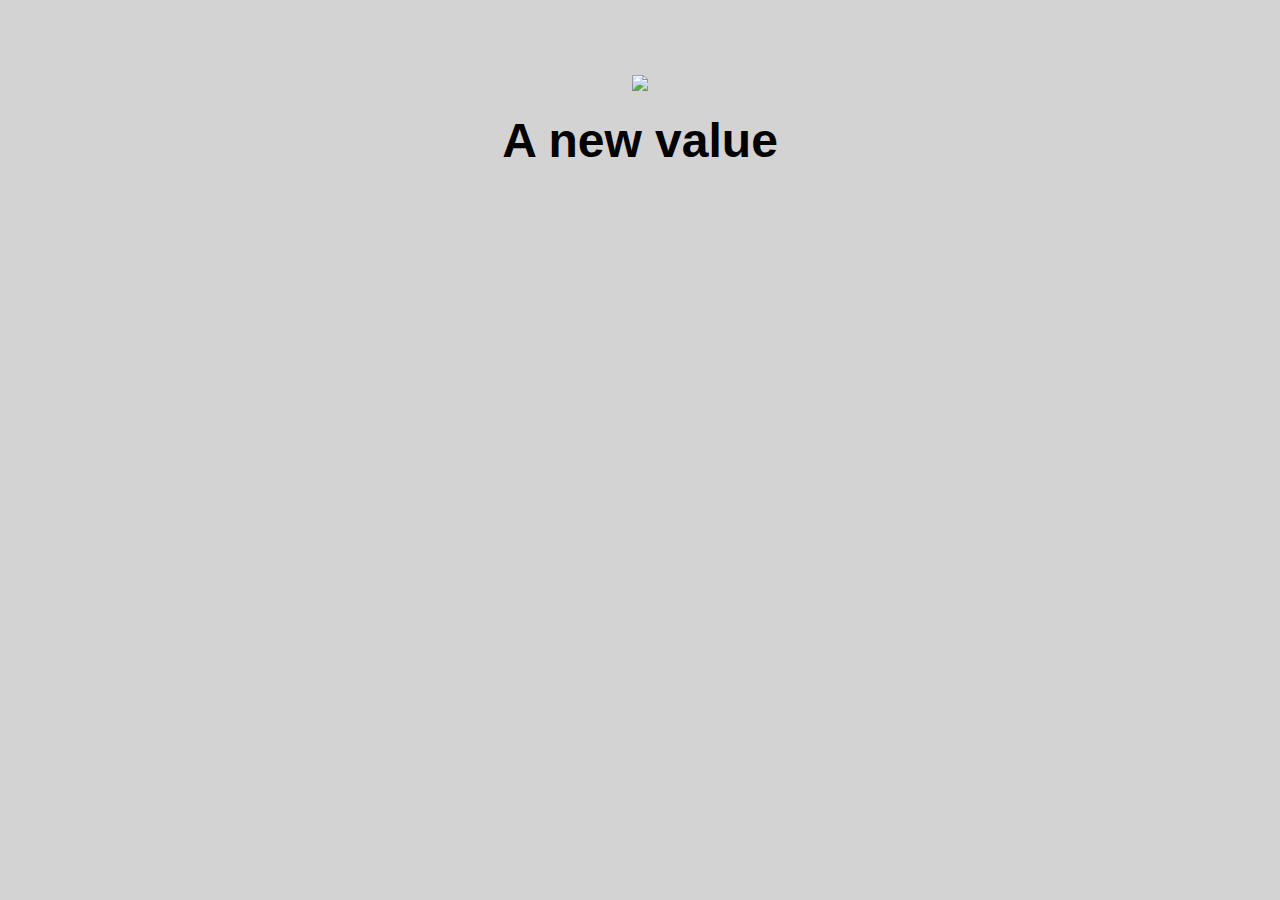
==== ui/index.html @ fe1bf36f "[imad-console] Updates ui/index.html" ====
<!doctype html>
<html>
    <head>
        <link href="/ui/style.css" rel="stylesheet" />
    </head>
    <body>
        <div class="center">
            <img id="madipic" src="/ui/madi.png" class="img-medium"/>
        </div>
        <br>
        <div id="main-text" class="center text-big bold">
            Hola! lets see the page.
	<h1>a new heading</h1>
	This is next commit into git.
        </div>
        <script>
        alert("This is instant");
        </script>
        <script type="text/javascript" src="/ui/main.js">
        </script>
    </body>
</html>
---- ui/style.css ----
body {
    font-family: sans-serif;
    background-color: lightgrey;
    margin-top: 75px;
}

.center {
    text-align: center;
}

.text-big {
    font-size: 300%;
}

.bold {
    font-weight: bold;
}

.img-medium {
    height: 200px;
}

.container {
    max-width: 800px;
    margin: 0 auto;
    color: grey;
    font-family: sans-serif;
    padding-top: 20px;
    padding-left: 20px;
    padding-right: 20px;
}
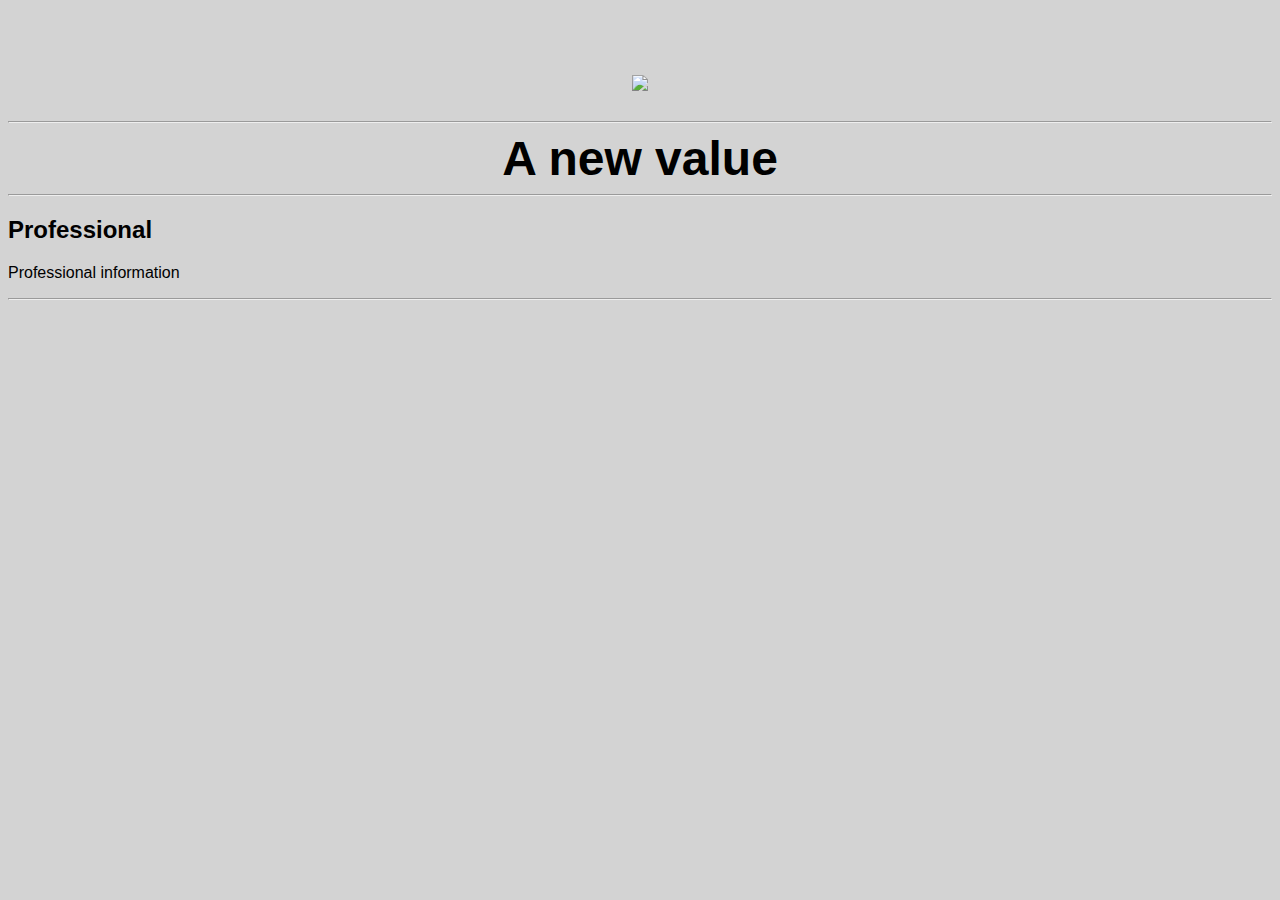
==== commit b7acfbe0: "[imad-console] Updates ui/index.html" ====
--- a/ui/index.html
+++ b/ui/index.html
@@ -5,17 +5,20 @@
     </head>
     <body>
         <div class="center">
-            <img id="madipic" src="/ui/madi.png" class="img-medium"/>
+            <img id='madipic' src="https://cdn.pixabay.com/photo/2017/01/06/19/15/soap-bubble-1958650_960_720.jpg" class="img-medium"/>
         </div>
         <br>
+        <hr/>
         <div id="main-text" class="center text-big bold">
-            Hola! lets see the page.
-	<h1>a new heading</h1>
-	This is next commit into git.
+    	    <h1>Personal</h1>
+    	        <p> Personal information</p>
         </div>
-        <script>
-        alert("This is instant");
-        </script>
+        <hr/>
+        <div>
+            <h2>Professional</h2>
+                <p>Professional information</p>
+        </div>
+        <hr/>
         <script type="text/javascript" src="/ui/main.js">
         </script>
     </body>
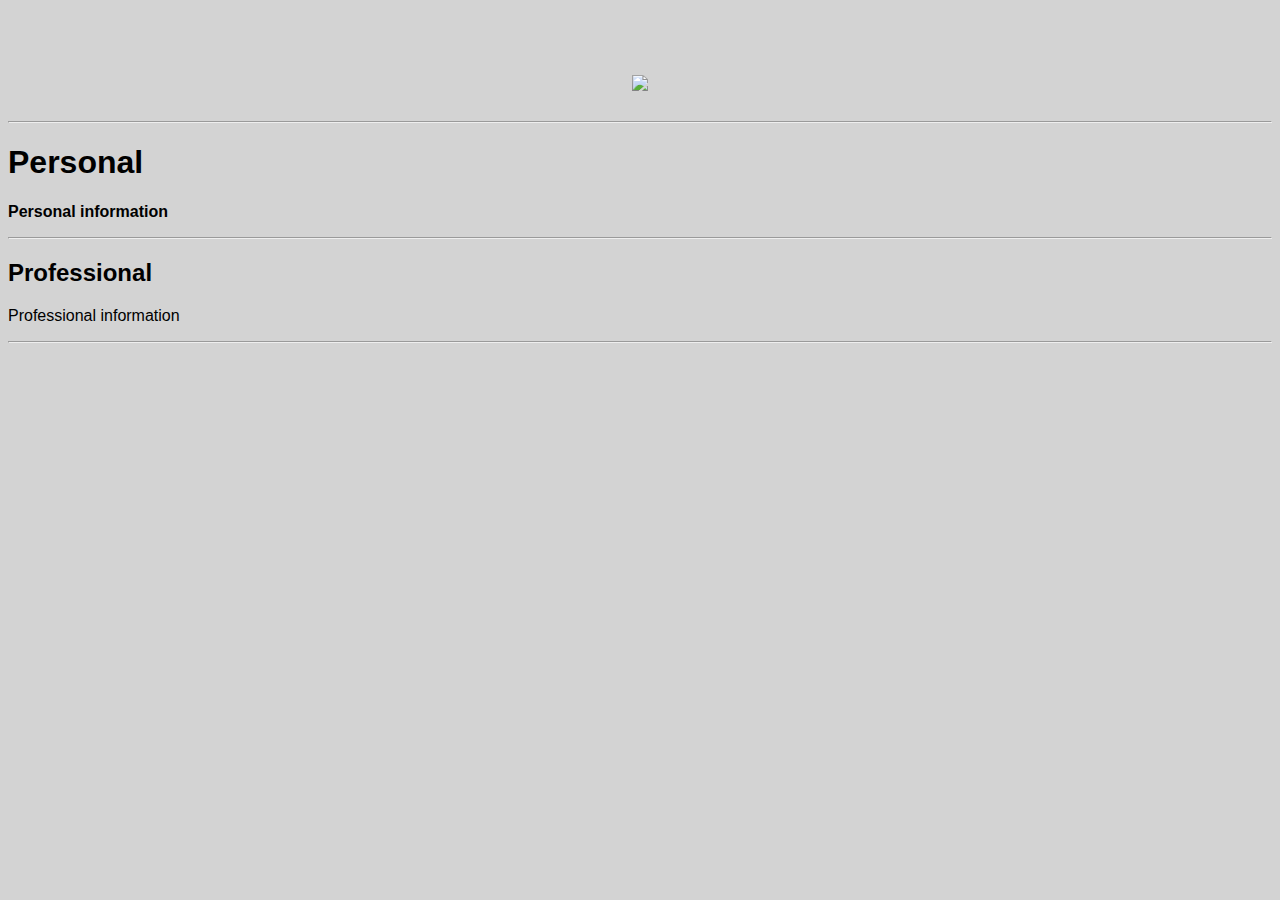
==== commit bde9bb11: "[imad-console] Updates ui/index.html" ====
--- a/ui/index.html
+++ b/ui/index.html
@@ -9,7 +9,7 @@
         </div>
         <br>
         <hr/>
-        <div id="main-text" class="center text-big bold">
+        <div id="main-text" class="text-big bold">
     	    <h1>Personal</h1>
     	        <p> Personal information</p>
         </div>
--- a/ui/style.css
+++ b/ui/style.css
@@ -9,7 +9,7 @@
 }
 
 .text-big {
-    font-size: 300%;
+    font-size: 100%;
 }
 
 .bold {
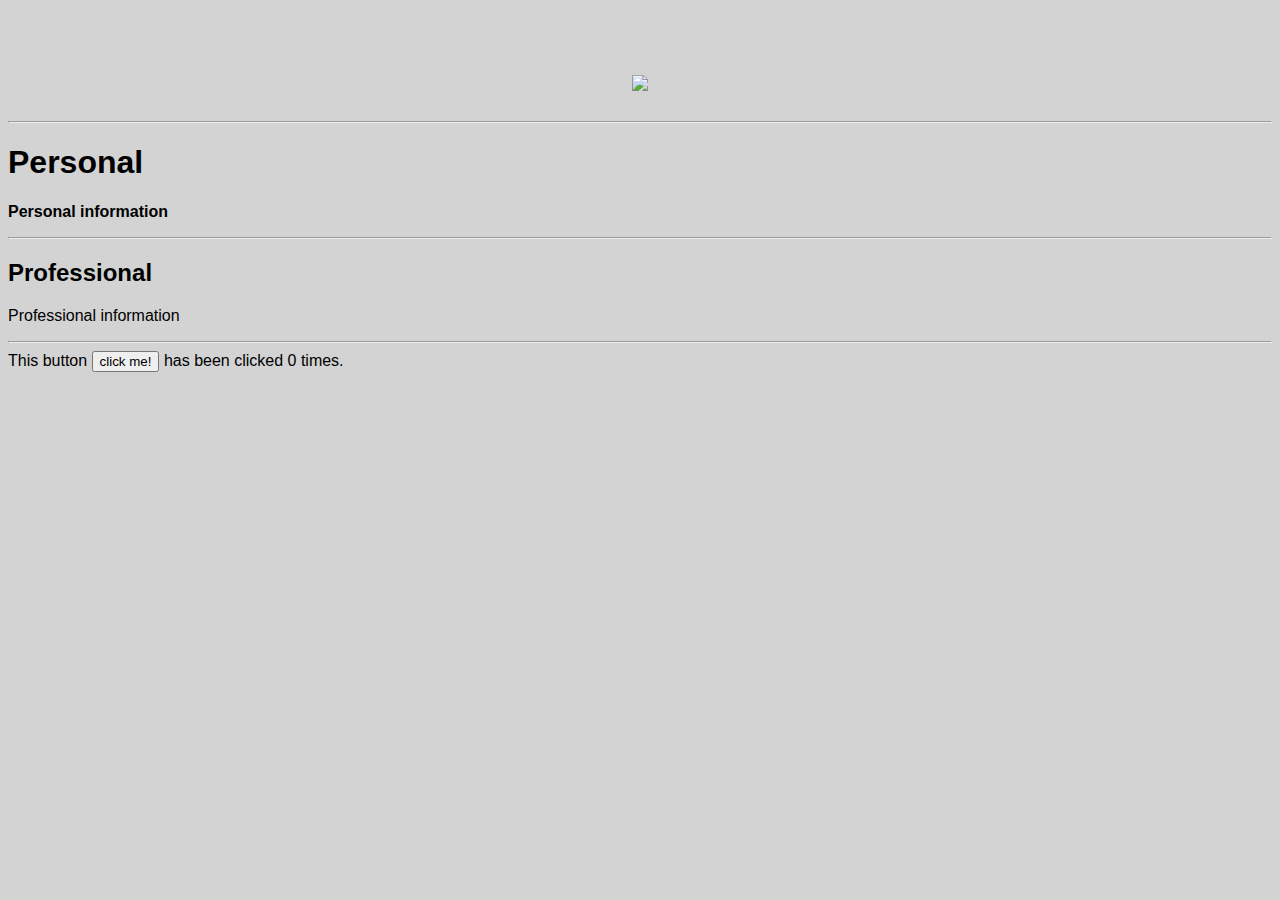
==== commit 0eaf85e1: "[imad-console] Updates ui/index.html" ====
--- a/ui/index.html
+++ b/ui/index.html
@@ -19,6 +19,9 @@
                 <p>Professional information</p>
         </div>
         <hr/>
+        <div id="footer">
+            This button <button id="counter">click me!</button> has been clicked <span id="count">0</span> times.
+        </div>
         <script type="text/javascript" src="/ui/main.js">
         </script>
     </body>
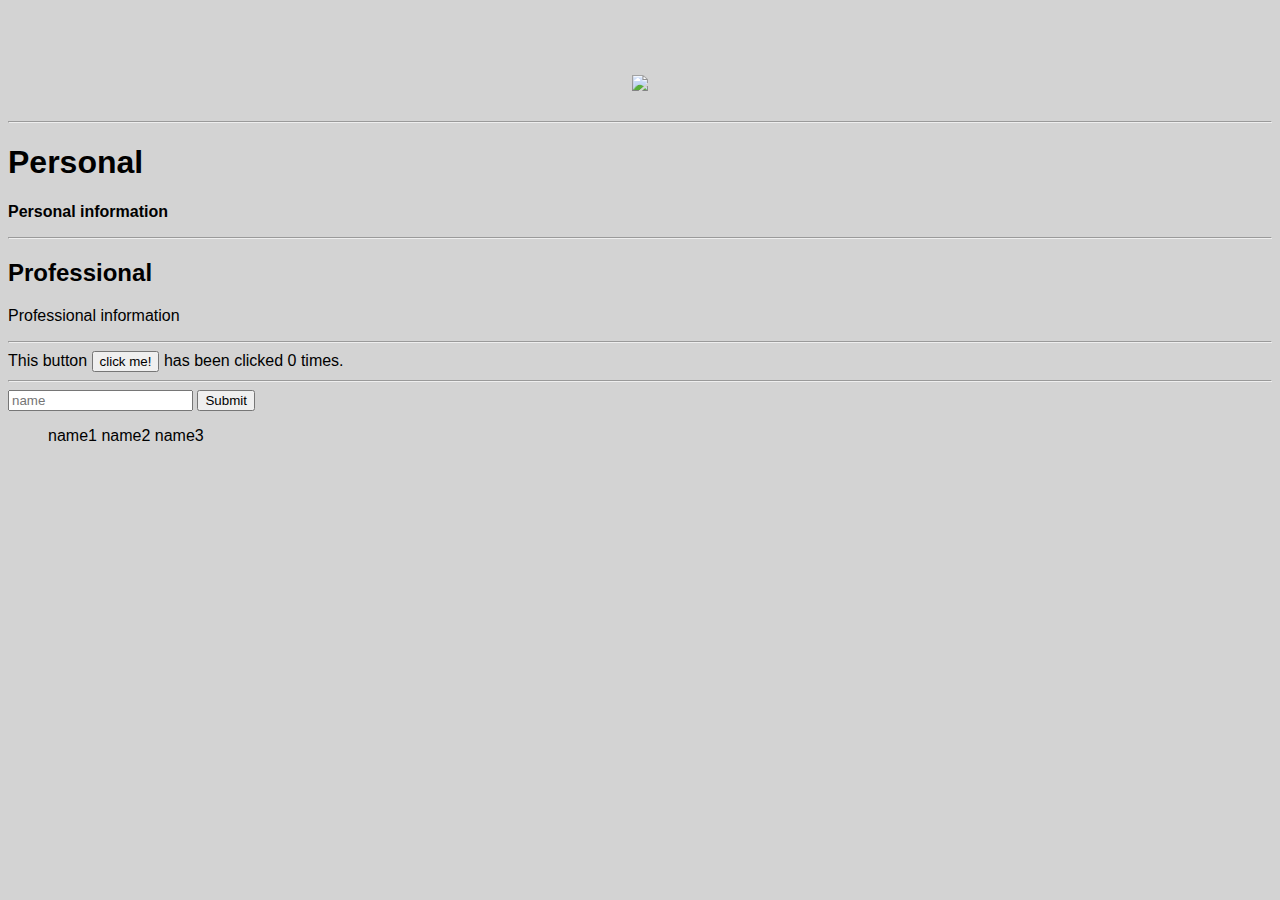
==== commit cabae871: "[imad-console] Updates ui/index.html" ====
--- a/ui/index.html
+++ b/ui/index.html
@@ -21,6 +21,14 @@
         <hr/>
         <div id="footer">
             This button <button id="counter">click me!</button> has been clicked <span id="count">0</span> times.
+            <hr/>
+            <input id="name" type="text" placeholder="name"></input>
+            <input id="submit" type="submit" value="Submit"></input>
+            <ul>
+                <lt>name1</lt>
+                <lt>name2</lt>
+                <lt>name3</lt>
+            </ul>
         </div>
         <script type="text/javascript" src="/ui/main.js">
         </script>
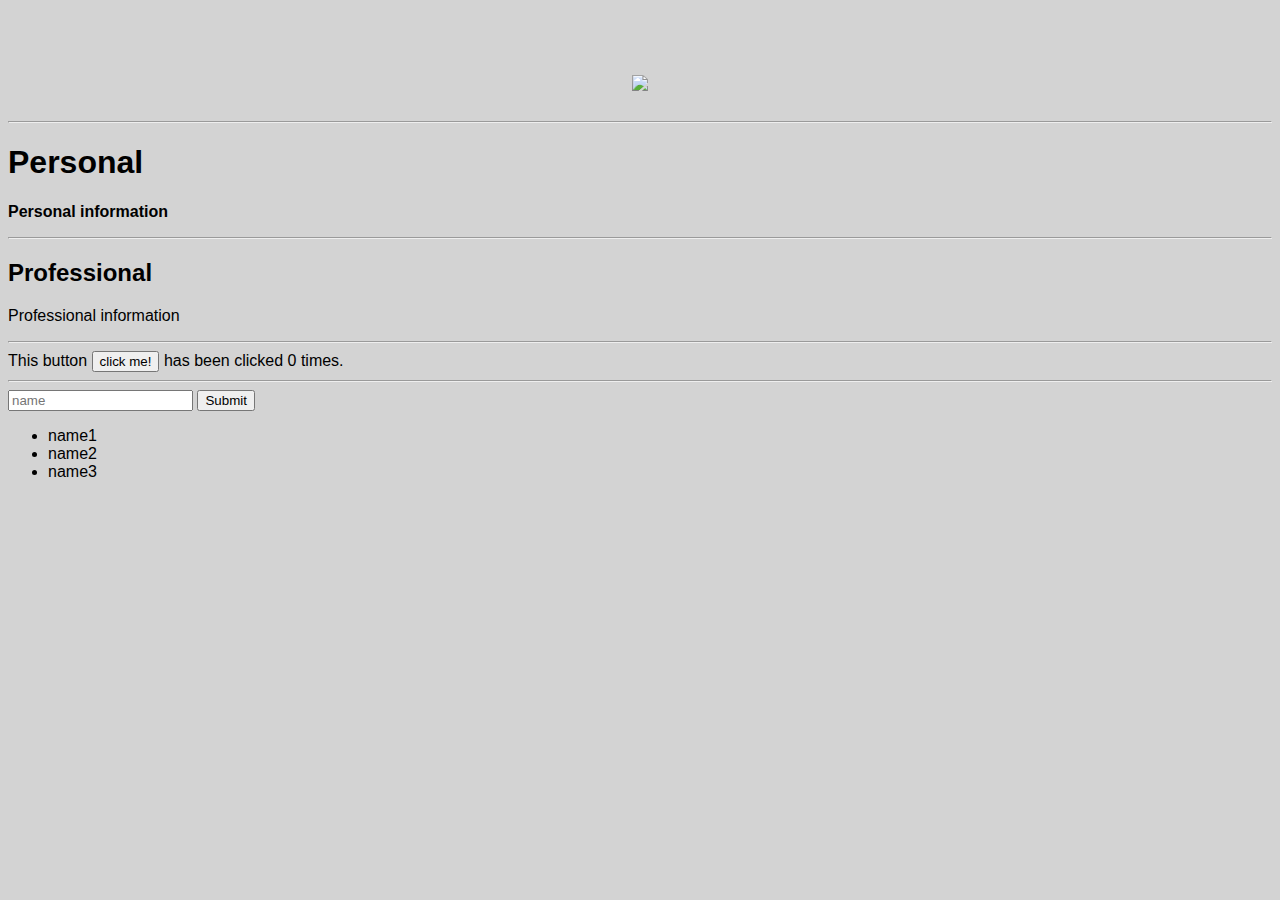
==== commit 7b05d0c3: "[imad-console] Updates ui/index.html" ====
--- a/ui/index.html
+++ b/ui/index.html
@@ -25,9 +25,9 @@
             <input id="name" type="text" placeholder="name"></input>
             <input id="submit" type="submit" value="Submit"></input>
             <ul>
-                <lt>name1</lt>
-                <lt>name2</lt>
-                <lt>name3</lt>
+                <li>name1</li>
+                <li>name2</li>
+                <li>name3</li>
             </ul>
         </div>
         <script type="text/javascript" src="/ui/main.js">
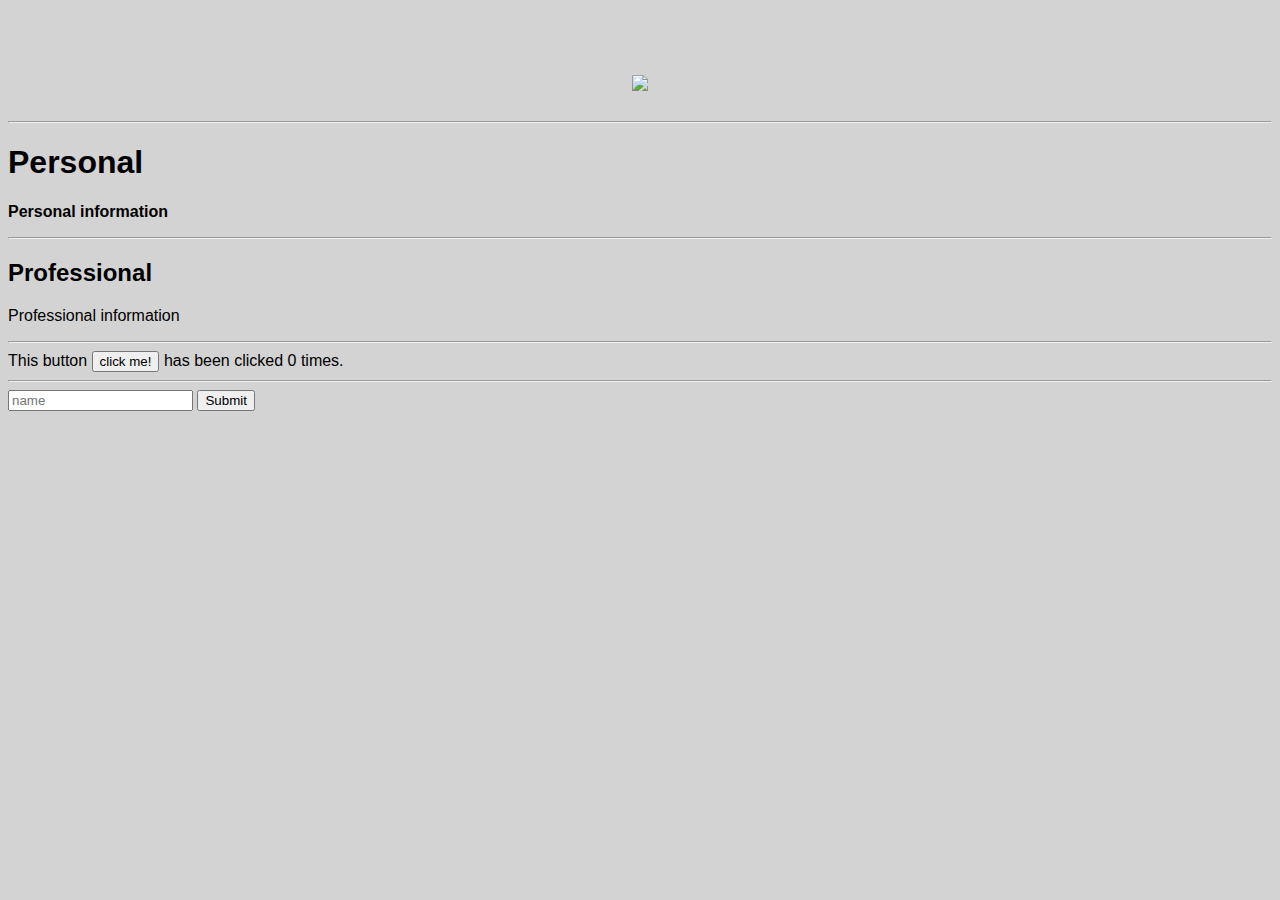
==== commit 6140567c: "[imad-console] Updates ui/index.html" ====
--- a/ui/index.html
+++ b/ui/index.html
@@ -23,11 +23,8 @@
             This button <button id="counter">click me!</button> has been clicked <span id="count">0</span> times.
             <hr/>
             <input id="name" type="text" placeholder="name"></input>
-            <input id="submit" type="submit" value="Submit"></input>
-            <ul>
-                <li>name1</li>
-                <li>name2</li>
-                <li>name3</li>
+            <input id="submitbutton" type="submit" value="Submit"></input>
+            <ul id="namelist">
             </ul>
         </div>
         <script type="text/javascript" src="/ui/main.js">
